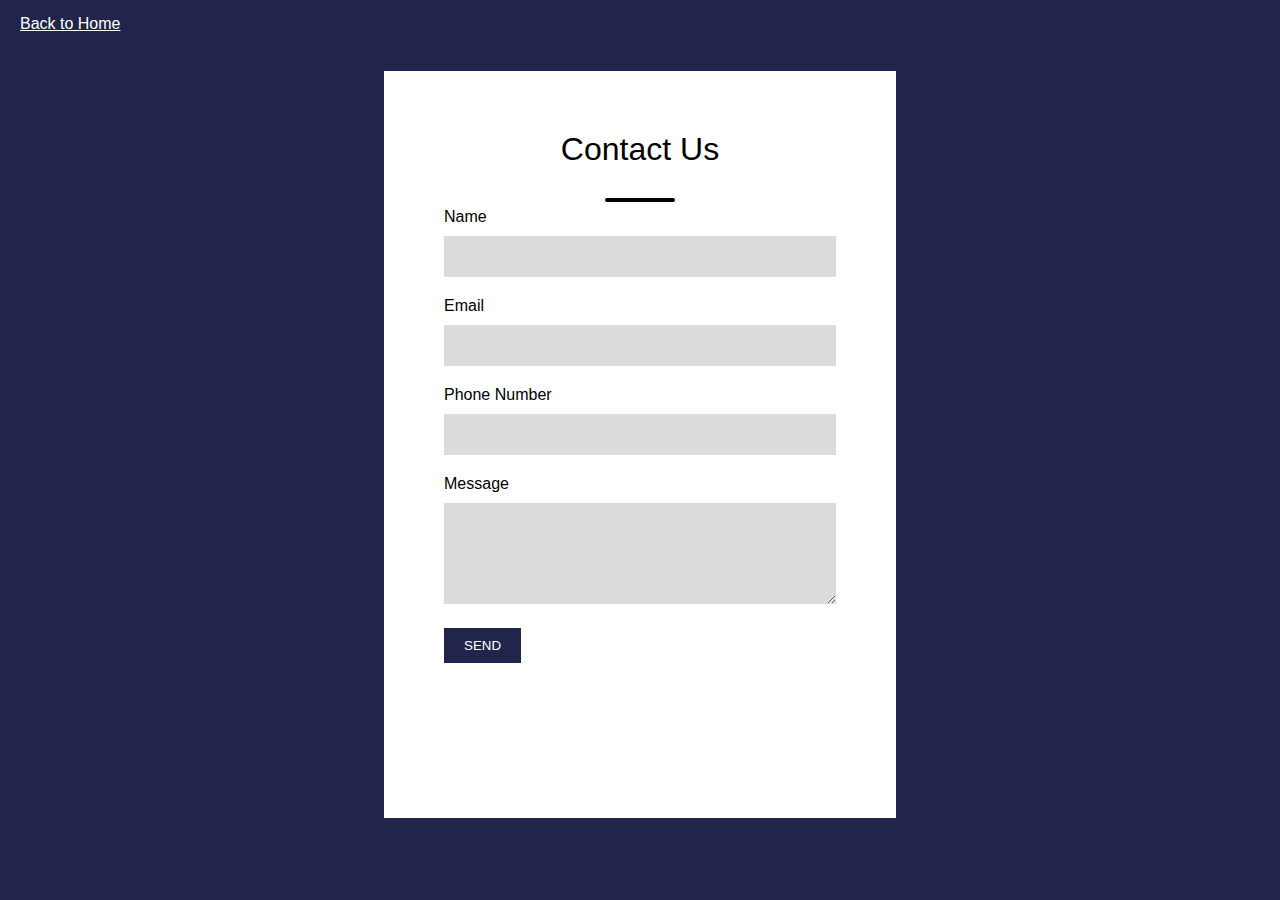
==== contact.html @ 9c008465 "first commit" ====
<!-- <%- include('partials/header') %> -->
<!DOCTYPE html>
<html lang="en">

<head>
  <meta charset="UTF-8">
  <meta http-equiv="X-UA-Compatible" content="IE=edge">
  <meta name="viewport" content="width=device-width, initial-scale=1.0">
  <title>WebWizardary</title>
  <style>
    * {
      margin: 0;
      padding: 0;
      box-sizing: border-box;
      font-family: Poppins, sans-serif;
    }

    body {
      background-color: #22254b;
      padding-top: 15px;
    }

    .flex {
      display: flex;
      align-items: center;
      justify-content: center;
    }

    .container {
      height: 83vh;
      width: 40%;
      margin-top: 3%;
      padding: 60px;
      display: flex;
      flex-direction: column;
      background-color: rgb(255, 255, 255);
      color: rgb(0, 0, 0);
    }

    .container h1:after {
      content: '';
      width: 70px;
      height: 4px;
      border-radius: 3px;
      background: #000000;
      position: absolute;
      bottom: -12px;
      left: 50%;
      top: 22%;
      transform: translateX(-50%);
    }

    input,
    textarea {
      width: 100%;
      outline: none;
      padding: 13px 15px;
      border: none;
      background-color: #dcdcdc;
      /* background-color: #ccc; */
      margin: 10px 0;
    }

    .form-group {
      margin: 10px 0;
    }

    .container h1 {
      margin-bottom: 30px;
      font-weight: 500;
      text-align: center;
    }

    button {
      padding: 10px 20px;
      cursor: pointer;
      border: none;
      background-color: #22254b;
      color: rgb(255, 255, 255);
    }

    .back,.back:visited {
      padding: 20px;
      color: #fff;
    }
  </style>
</head>

<body>
  <a href="/" class="back">Back to Home</a>
  <div class="flex">
    <div class="container mt-5">
      <h1>Contact Us</h1>

      <div class="row">
        <div class="col-sm-8">
          <div class="card">
            <div class="card-body">

              <form action="/contact" method="POST">
                <div class="form-group">
                  <label for="name">Name</label>
                  <input type="text" class="form-control" name="contactname" autocomplete="off">
                </div>
                <div class="form-group">
                  <label for="email">Email</label>
                  <input type="email" class="form-control" name="contactemail" autocomplete="off">
                </div>
                <div class="form-group">
                  <label for="number">Phone Number</label>
                  <input type="text" class="form-control" name="contactnumber" autocomplete="off">
                </div>
                <div class="form-group">
                  <label for="message">Message</label>
                  <textarea type="text" name="message" id="message" class="form-control" cols="30" rows="5"></textarea>
                </div>
                <button type="submit" class="btn btn-dark">SEND</button>
              </form>

            </div>
          </div>
        </div>
      </div>

    </div>
  </div>
</body>

</html>
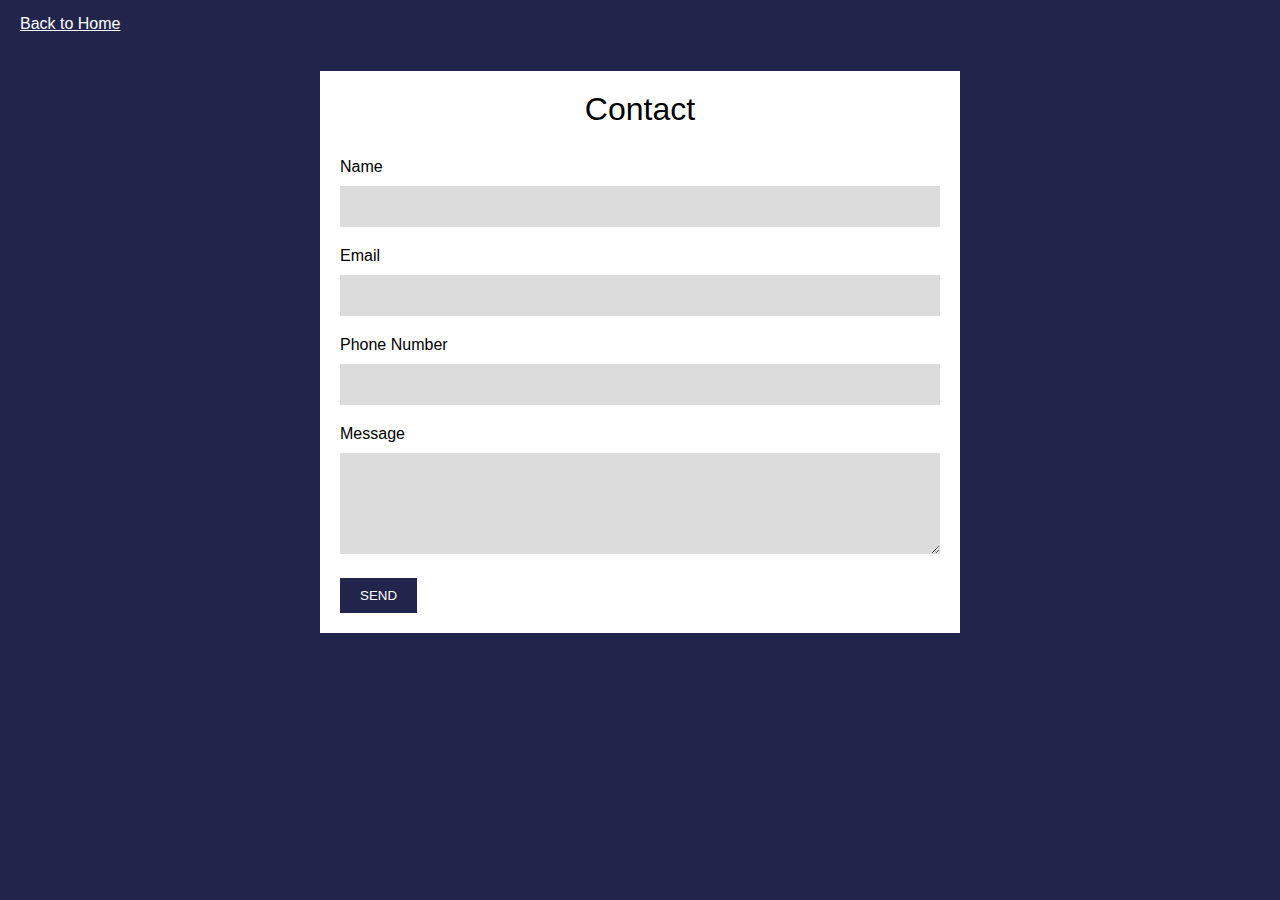
==== commit f9ed9fbf: "second" ====
--- a/contact.html
+++ b/contact.html
@@ -1,4 +1,3 @@
-<!-- <%- include('partials/header') %> -->
 <!DOCTYPE html>
 <html lang="en">
 
@@ -27,27 +26,11 @@
     }
 
     .container {
-      height: 83vh;
-      width: 40%;
-      margin-top: 3%;
-      padding: 60px;
-      display: flex;
-      flex-direction: column;
+      width: 50%; 
+      margin: 3% auto;
+      padding: 20px;
       background-color: rgb(255, 255, 255);
       color: rgb(0, 0, 0);
-    }
-
-    .container h1:after {
-      content: '';
-      width: 70px;
-      height: 4px;
-      border-radius: 3px;
-      background: #000000;
-      position: absolute;
-      bottom: -12px;
-      left: 50%;
-      top: 22%;
-      transform: translateX(-50%);
     }
 
     input,
@@ -57,7 +40,6 @@
       padding: 13px 15px;
       border: none;
       background-color: #dcdcdc;
-      /* background-color: #ccc; */
       margin: 10px 0;
     }
 
@@ -79,9 +61,17 @@
       color: rgb(255, 255, 255);
     }
 
-    .back,.back:visited {
+    .back, .back:visited {
       padding: 20px;
       color: #fff;
+    }
+
+    /* Media queries for responsiveness */
+    @media screen and (max-width: 768px) {
+      .container {
+        width: 90%; /* Adjust the width for smaller screens */
+        padding: 10px; /* Adjust padding */
+      }
     }
   </style>
 </head>
@@ -90,7 +80,7 @@
   <a href="/" class="back">Back to Home</a>
   <div class="flex">
     <div class="container mt-5">
-      <h1>Contact Us</h1>
+      <h1>Contact</h1>
 
       <div class="row">
         <div class="col-sm-8">
